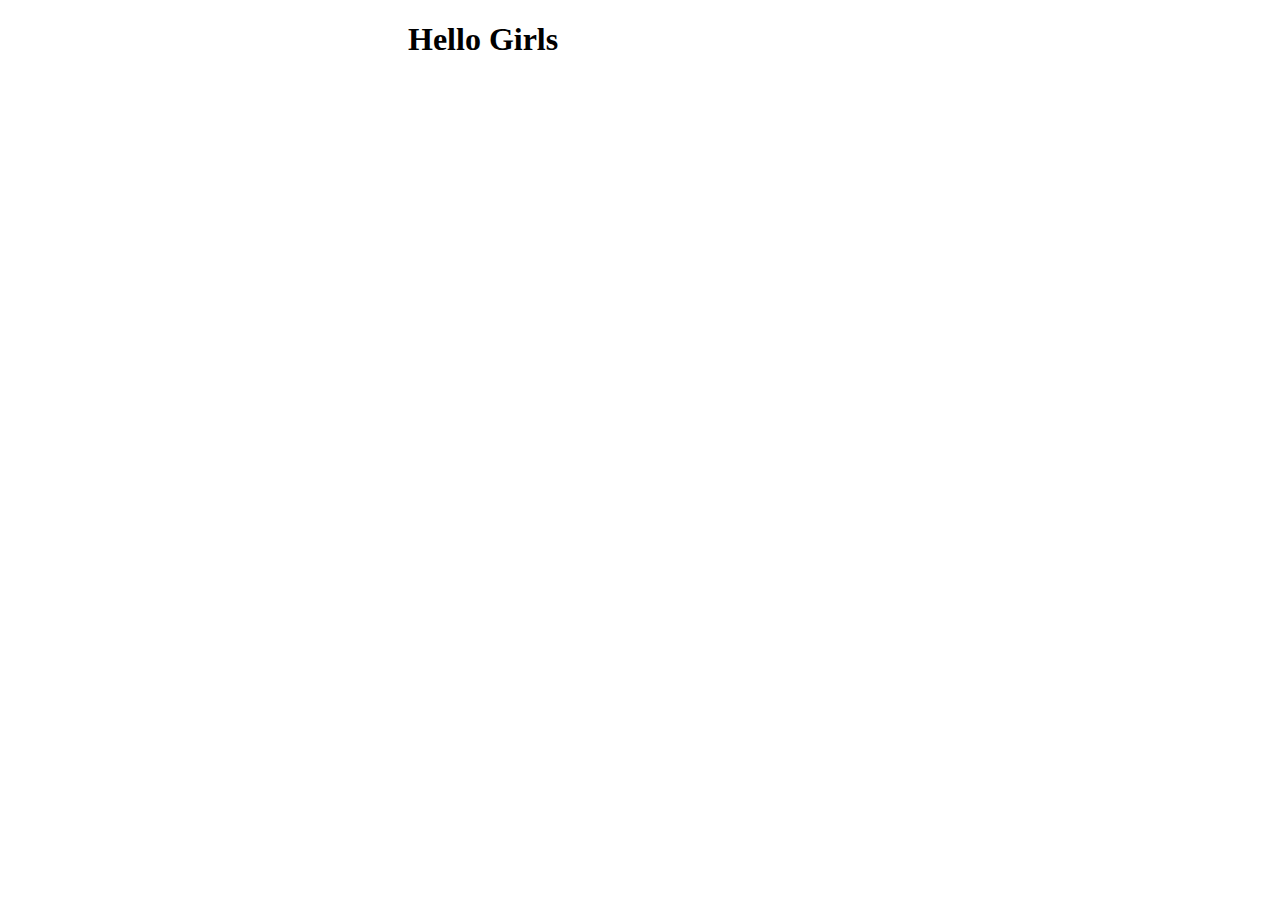
==== index.html @ 1ee3d3dc "First animation" ====
<!DOCTYPE html>
<html lang="en">
<head>
  <meta charset="UTF-8">
  <meta http-equiv="X-UA-Compatible" content="IE=edge">
  <meta name="viewport" content="width=device-width, initial-scale=1.0">
  <title>GSAP</title>
  <link rel="stylesheet" href="style.css">
  <script src="https://cdnjs.cloudflare.com/ajax/libs/gsap/3.8.0/gsap.min.js"></script>
</head>
<body>

  <h1>Hello Girls</h1>

  <script>
    gsap.to("h1", {x:400});
  </script>

</body>
</html>
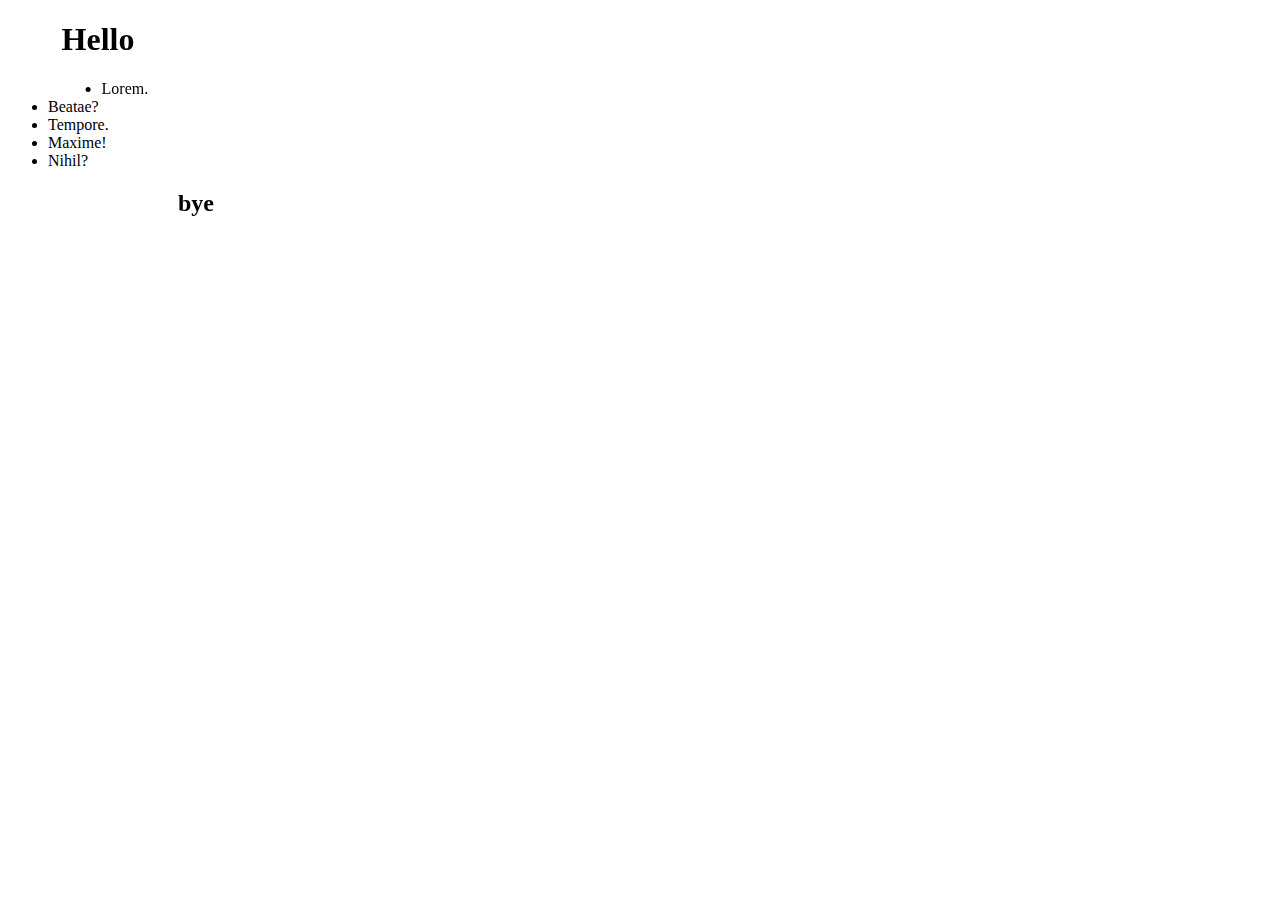
==== commit 221bdb02: "Update index.html" ====
--- a/index.html
+++ b/index.html
@@ -10,10 +10,33 @@
 </head>
 <body>
 
-  <h1>Hello Girls</h1>
+  <h1>Hello</h1>
+  <ul>
+    <li>Lorem.</li>
+    <li>Beatae?</li>
+    <li>Tempore.</li>
+    <li>Maxime!</li>
+    <li>Nihil?</li>
+  </ul>
+  <h2>bye</h2>
 
   <script>
-    gsap.to("h1", {x:400});
+    gsap.to("h1", {x:400, duration: 10});
+    // object.to("selector", {vars}
+    // .to .from .fromTo
+    // default duration 400ms
+
+    gsap.to("li", {stagger:1, x:400, duration: 10});
+
+    // delay: how much time should transpire before animation begins
+    // repeat: how many times the animation should repeat
+    // yoyo: when set to true the animation will play back and forth
+    // repeatDelay: how much time should transpire between each repeat
+    gsap.to("h2", {x: 200, repeat: -1, yoyo: true})
+
+    // easing
+    // https://greensock.com/docs/v3/Eases?ref=6234
+
   </script>
 
 </body>
